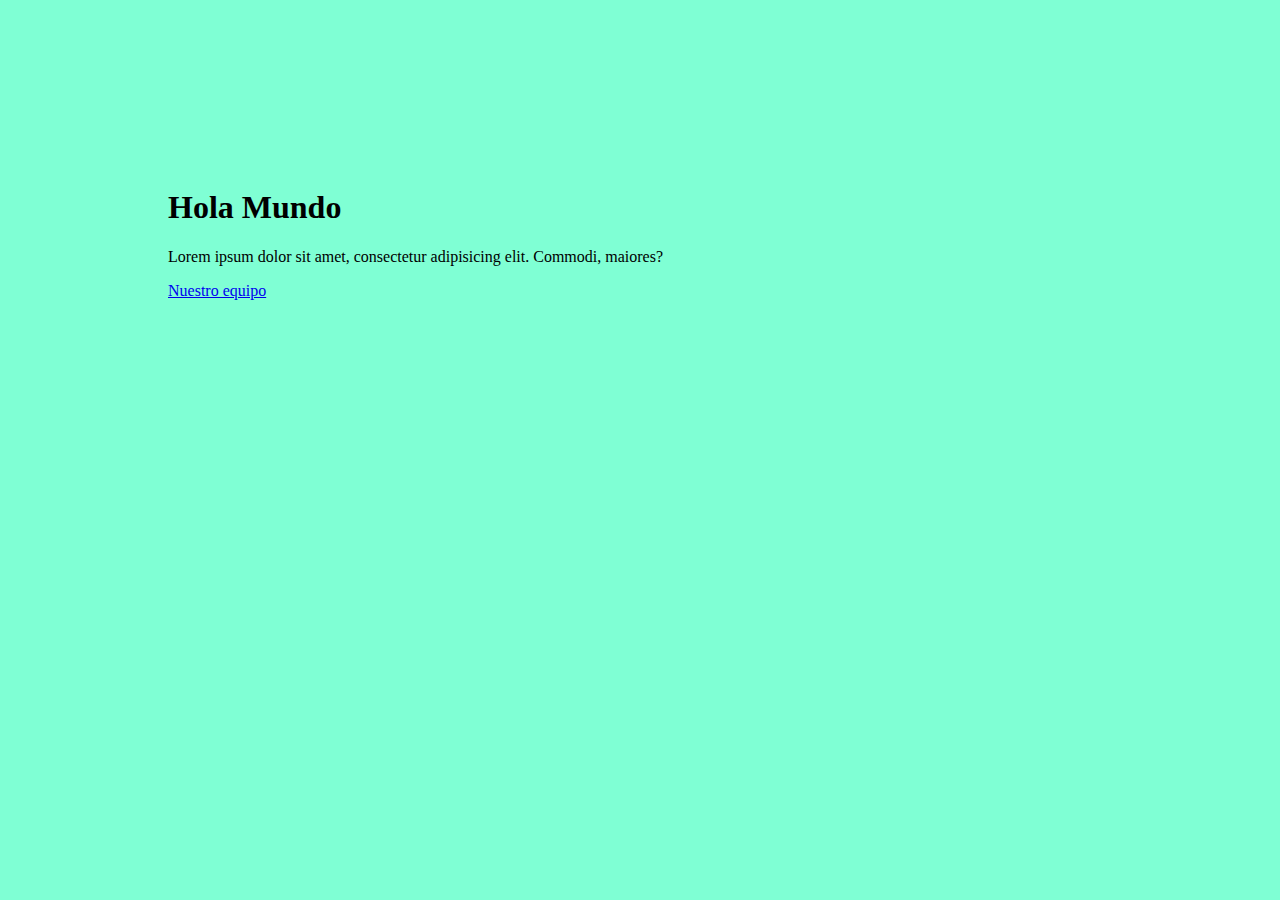
==== index.html @ 0572cbf6 "Se crea la seccion pages y el archivo equipo.html" ====
<!DOCTYPE html>
<html lang="en">
<head>
    <meta charset="UTF-8">
    <meta http-equiv="X-UA-Compatible" content="IE=edge">
    <meta name="viewport" content="width=device-width, initial-scale=1.0">
    <title>Git</title>
    <link rel="stylesheet" href="css/styles.css">
</head>
<body>
    <!-- estructura html -->
    <h1>Hola Mundo</h1>
    <p>Lorem ipsum dolor sit amet, consectetur adipisicing elit. Commodi, maiores?</p>
    <a href="../pages/equipo.html">Nuestro equipo</a>
    
</body>
</html>
---- css/styles.css ----
body {
    background-color: aquamarine;
    padding: 10rem;
}
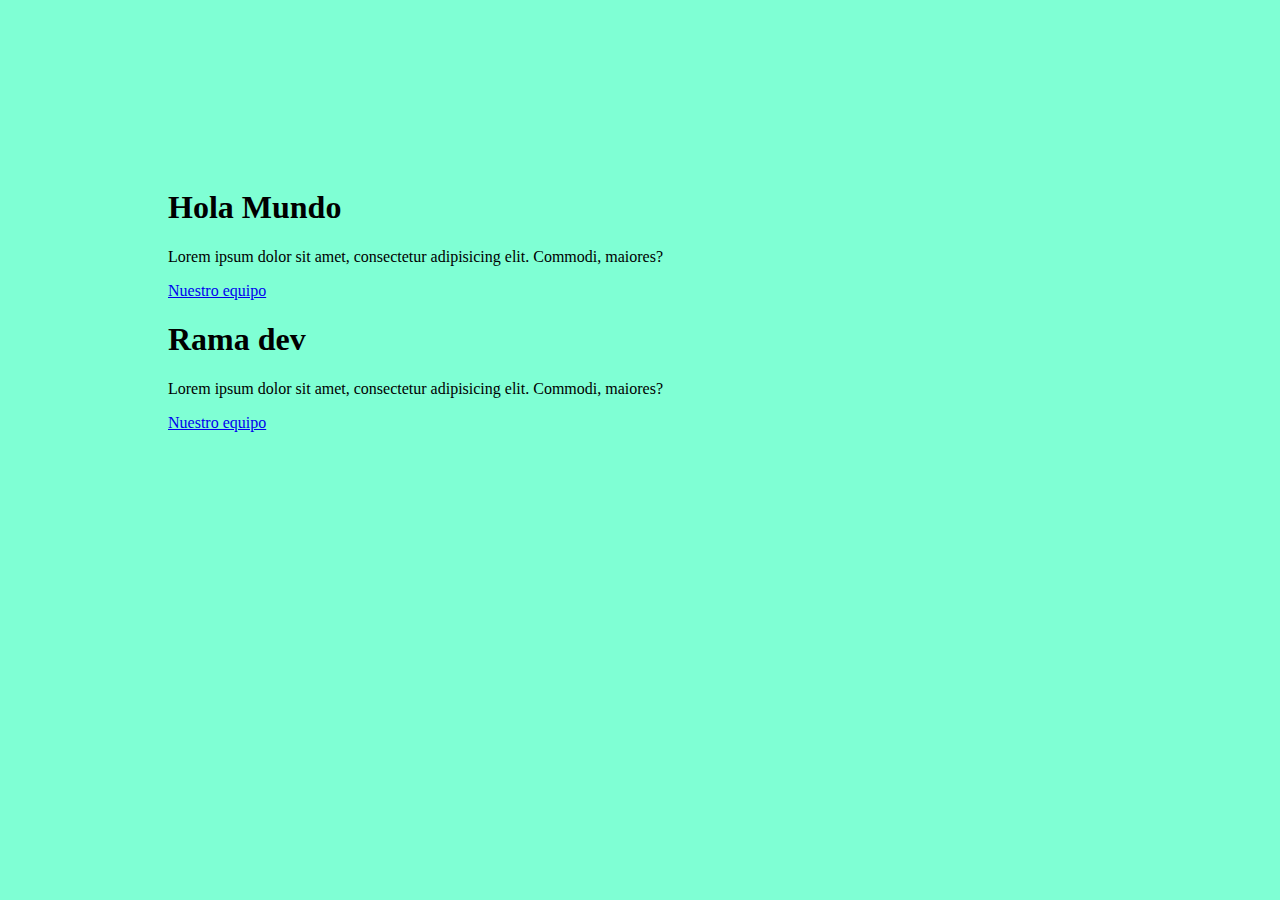
==== commit 15246f49: "Agrega info en index.html" ====
--- a/index.html
+++ b/index.html
@@ -13,5 +13,8 @@
     <p>Lorem ipsum dolor sit amet, consectetur adipisicing elit. Commodi, maiores?</p>
     <a href="../pages/equipo.html">Nuestro equipo</a>
     
+    <h1>Rama dev</h1>
+    <p>Lorem ipsum dolor sit amet, consectetur adipisicing elit. Commodi, maiores?</p>
+    <a href="../pages/equipo.html">Nuestro equipo</a>
 </body>
 </html>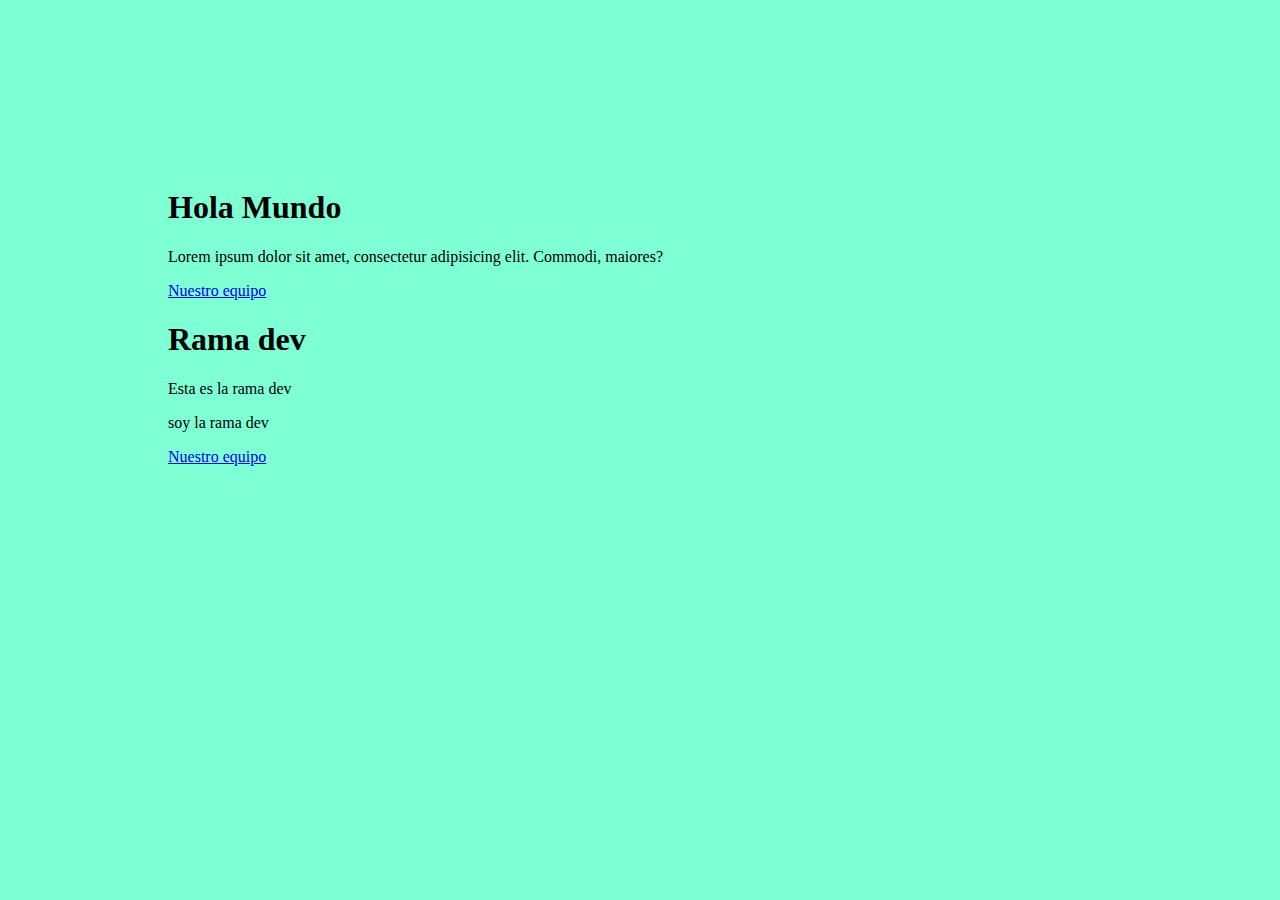
==== commit 8a510684: "Info de la rama en index.html" ====
--- a/index.html
+++ b/index.html
@@ -14,7 +14,8 @@
     <a href="../pages/equipo.html">Nuestro equipo</a>
     
     <h1>Rama dev</h1>
-    <p>Lorem ipsum dolor sit amet, consectetur adipisicing elit. Commodi, maiores?</p>
+    <p>Esta es la rama dev</p>
+    <p>soy la rama dev</p>
     <a href="../pages/equipo.html">Nuestro equipo</a>
 </body>
 </html>--- a/css/styles.css
+++ b/css/styles.css
@@ -1,4 +1,8 @@
 body {
     background-color: aquamarine;
     padding: 10rem;
+}
+
+.master {
+    padding: 1rem;
 }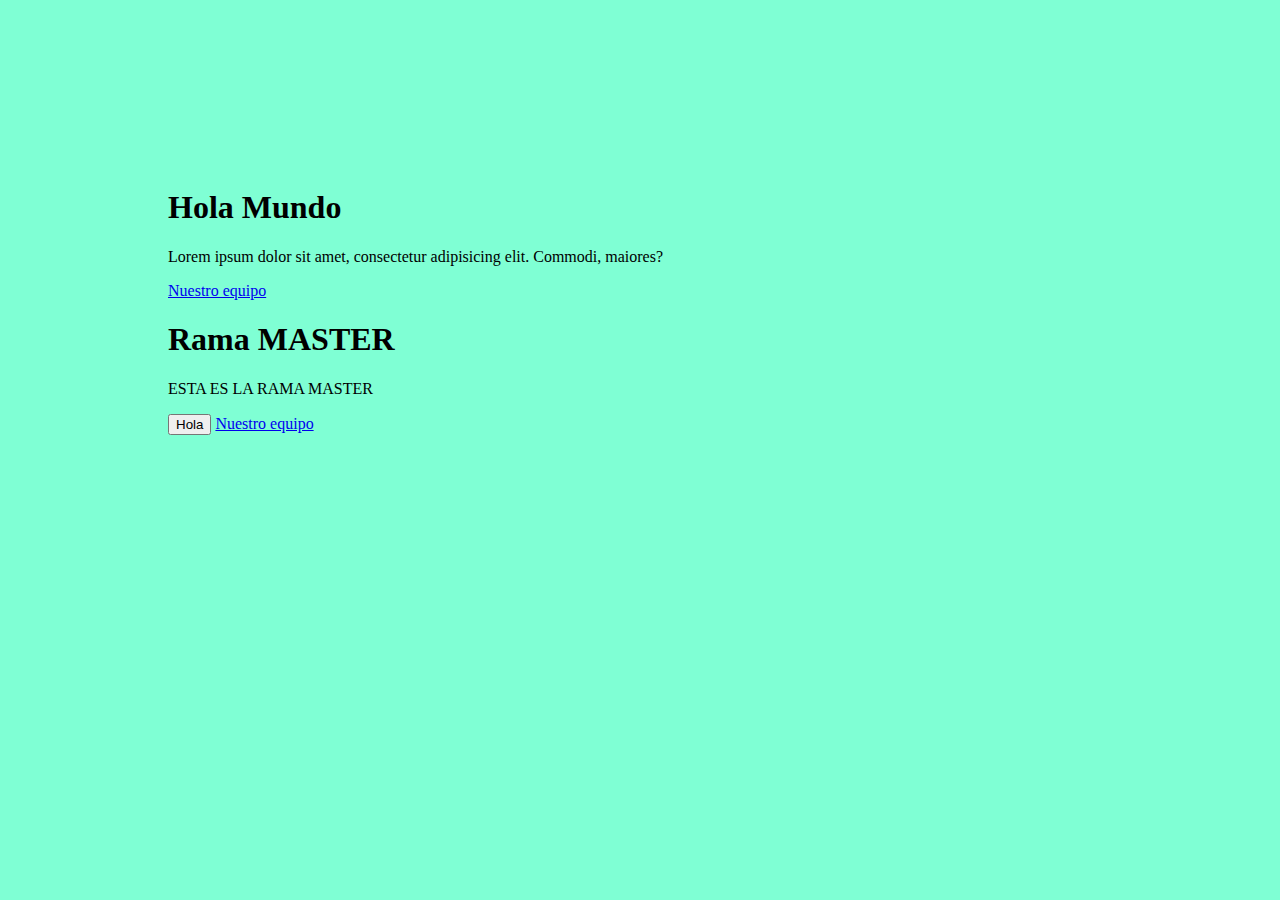
==== commit 05b9dd5e: "Cambios en index.html en rama master" ====
--- a/index.html
+++ b/index.html
@@ -1,10 +1,10 @@
 <!DOCTYPE html>
-<html lang="en">
+<html lang="es">
 <head>
     <meta charset="UTF-8">
     <meta http-equiv="X-UA-Compatible" content="IE=edge">
     <meta name="viewport" content="width=device-width, initial-scale=1.0">
-    <title>Git</title>
+    <title>Git (Desde cero) MASTER</title>
     <link rel="stylesheet" href="css/styles.css">
 </head>
 <body>
@@ -13,9 +13,10 @@
     <p>Lorem ipsum dolor sit amet, consectetur adipisicing elit. Commodi, maiores?</p>
     <a href="../pages/equipo.html">Nuestro equipo</a>
     
-    <h1>Rama dev</h1>
-    <p>Esta es la rama dev</p>
-    <p>soy la rama dev</p>
+    <h1>Rama MASTER</h1>
+    <p>ESTA ES LA RAMA MASTER</p>
+
+    <Button>Hola</Button>
     <a href="../pages/equipo.html">Nuestro equipo</a>
 </body>
 </html>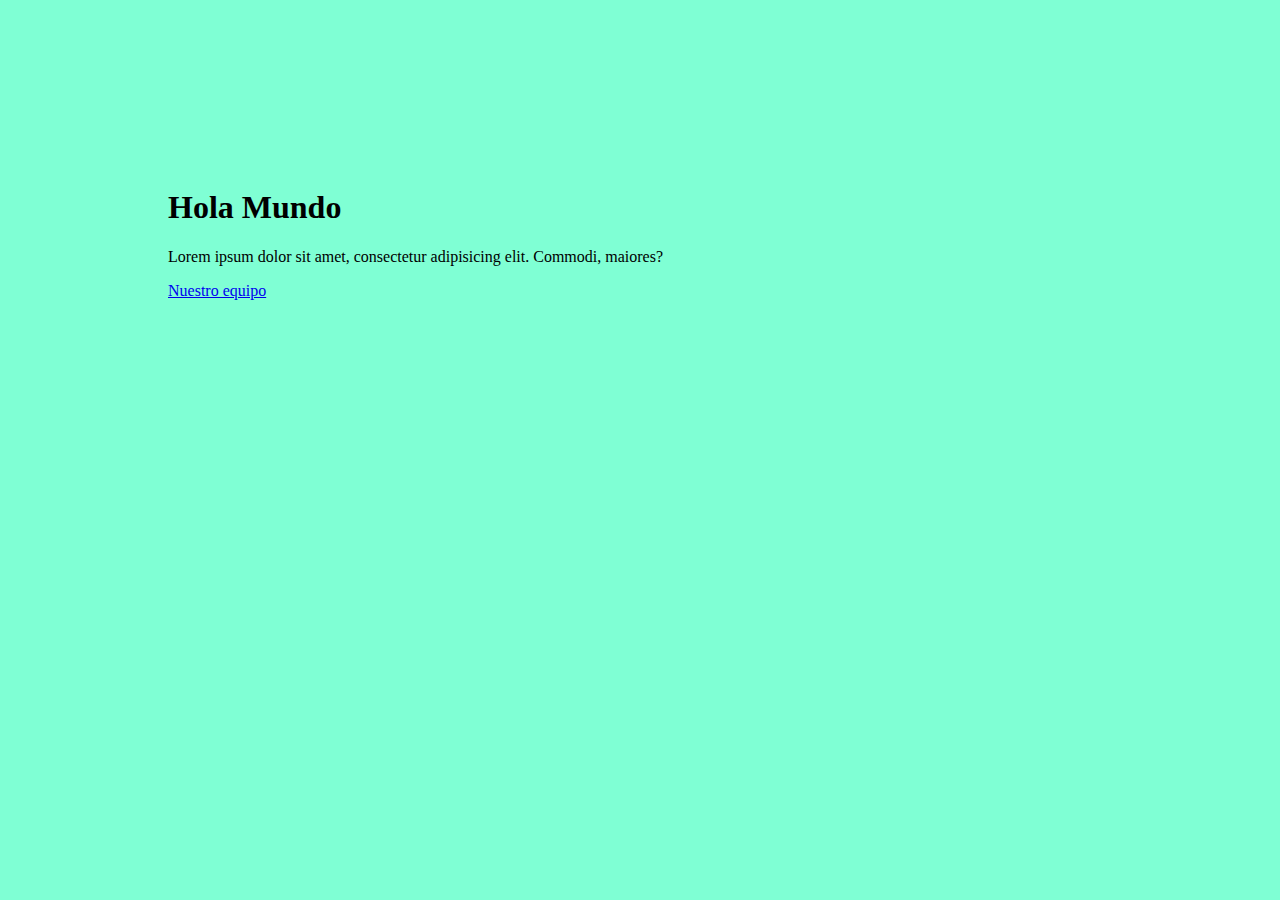
==== commit b9c6c560: "Soclucion del conflicto merge con dev" ====
--- a/index.html
+++ b/index.html
@@ -12,11 +12,5 @@
     <h1>Hola Mundo</h1>
     <p>Lorem ipsum dolor sit amet, consectetur adipisicing elit. Commodi, maiores?</p>
     <a href="../pages/equipo.html">Nuestro equipo</a>
-    
-    <h1>Rama MASTER</h1>
-    <p>ESTA ES LA RAMA MASTER</p>
-
-    <Button>Hola</Button>
-    <a href="../pages/equipo.html">Nuestro equipo</a>
 </body>
 </html>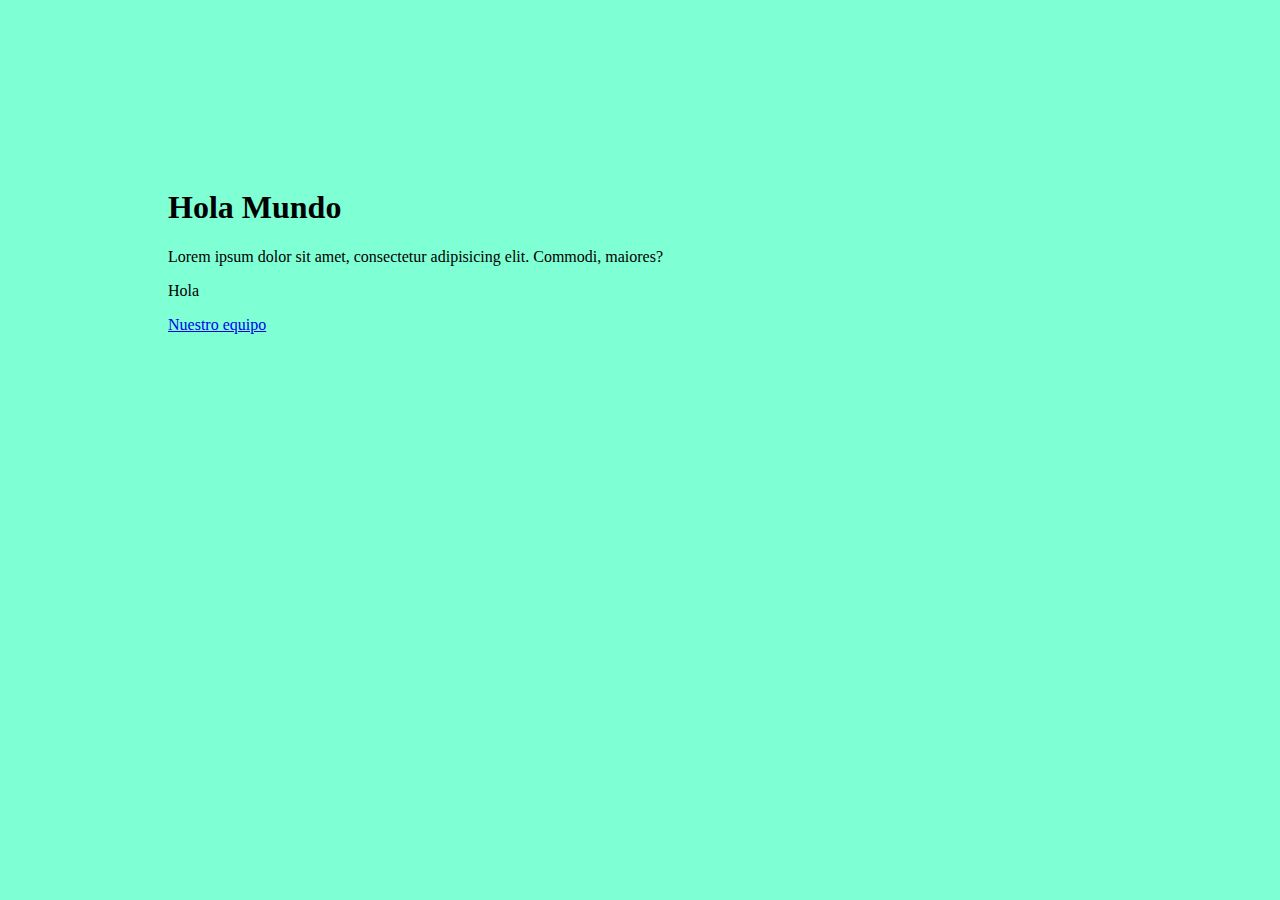
==== commit 49c41c64: "Modificacion del index html" ====
--- a/index.html
+++ b/index.html
@@ -11,6 +11,7 @@
     <!-- estructura html -->
     <h1>Hola Mundo</h1>
     <p>Lorem ipsum dolor sit amet, consectetur adipisicing elit. Commodi, maiores?</p>
+    <p>Hola</p>
     <a href="../pages/equipo.html">Nuestro equipo</a>
 </body>
 </html>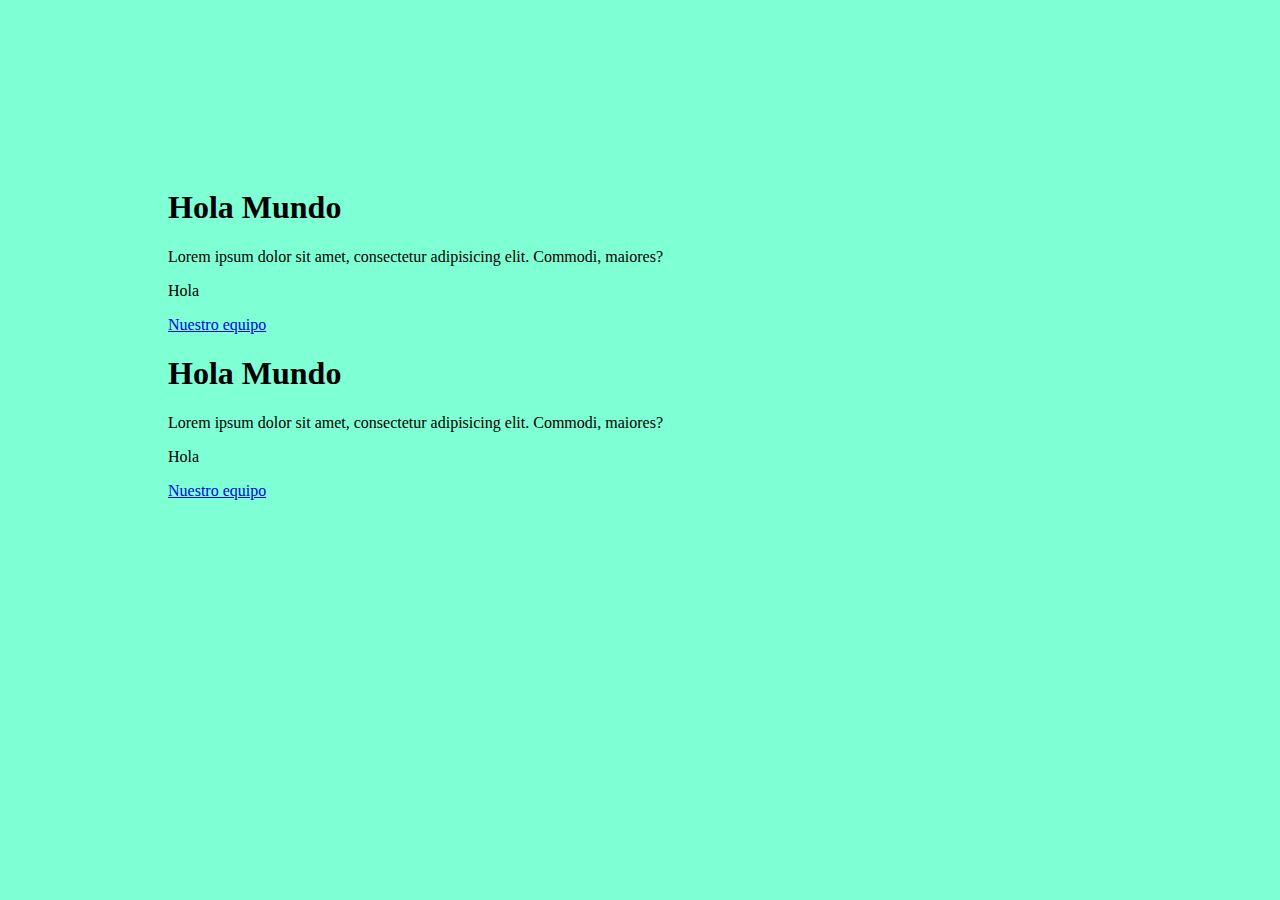
==== commit 5f84fd54: "Cambio desde la rama dev" ====
--- a/index.html
+++ b/index.html
@@ -13,5 +13,13 @@
     <p>Lorem ipsum dolor sit amet, consectetur adipisicing elit. Commodi, maiores?</p>
     <p>Hola</p>
     <a href="../pages/equipo.html">Nuestro equipo</a>
+
+    <!-- estructura html -->
+    <h1>Hola Mundo</h1>
+    <p>Lorem ipsum dolor sit amet, consectetur adipisicing elit. Commodi, maiores?</p>
+    <p>Hola</p>
+    <a href="../pages/equipo.html">Nuestro equipo</a>
+
+    
 </body>
 </html>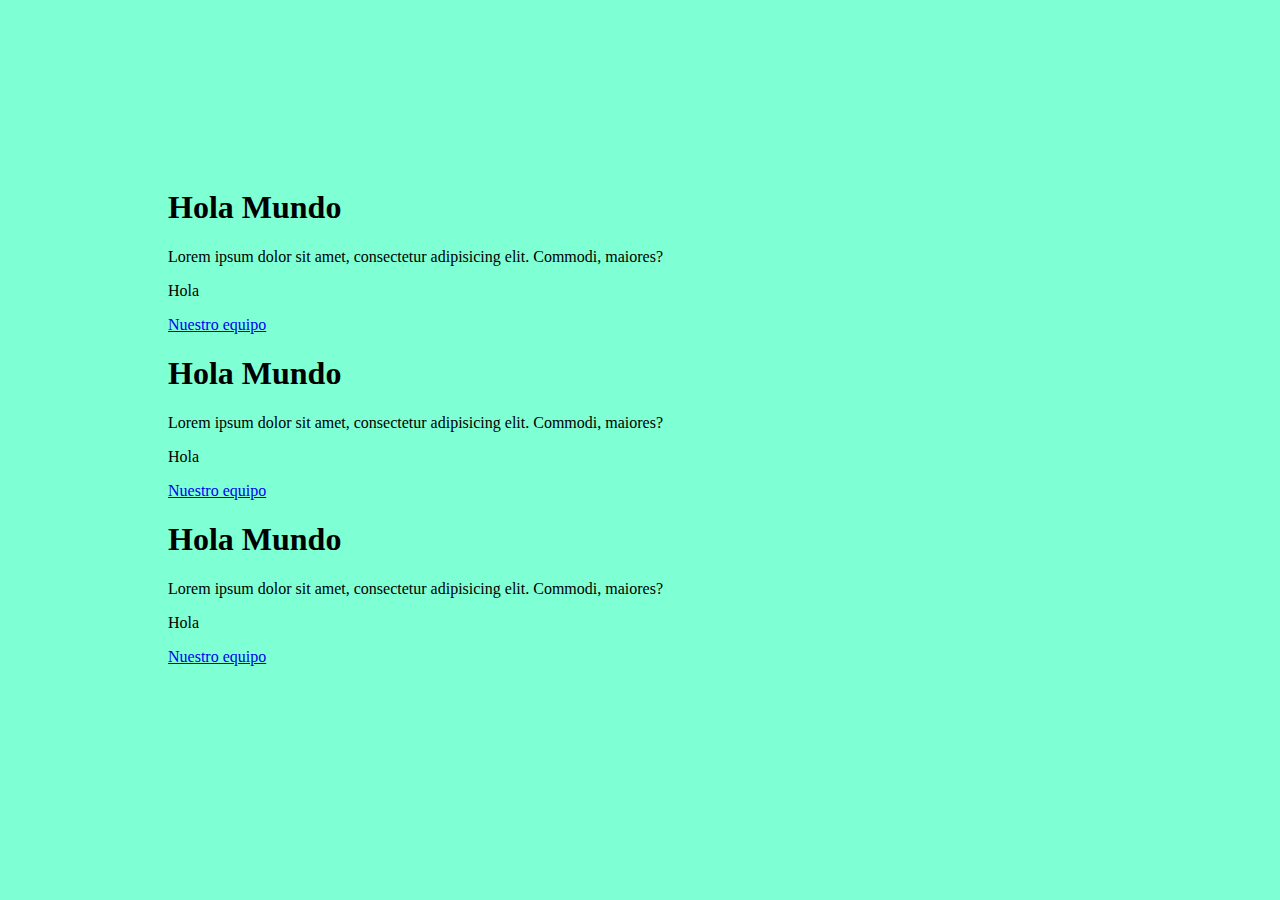
==== commit 01af9b90: "Modificacion en index.html" ====
--- a/index.html
+++ b/index.html
@@ -20,6 +20,11 @@
     <p>Hola</p>
     <a href="../pages/equipo.html">Nuestro equipo</a>
 
-    
+    <!-- estructura html -->
+    <h1>Hola Mundo</h1>
+    <p>Lorem ipsum dolor sit amet, consectetur adipisicing elit. Commodi, maiores?</p>
+    <p>Hola</p>
+    <a href="../pages/equipo.html">Nuestro equipo</a>
+
 </body>
 </html>